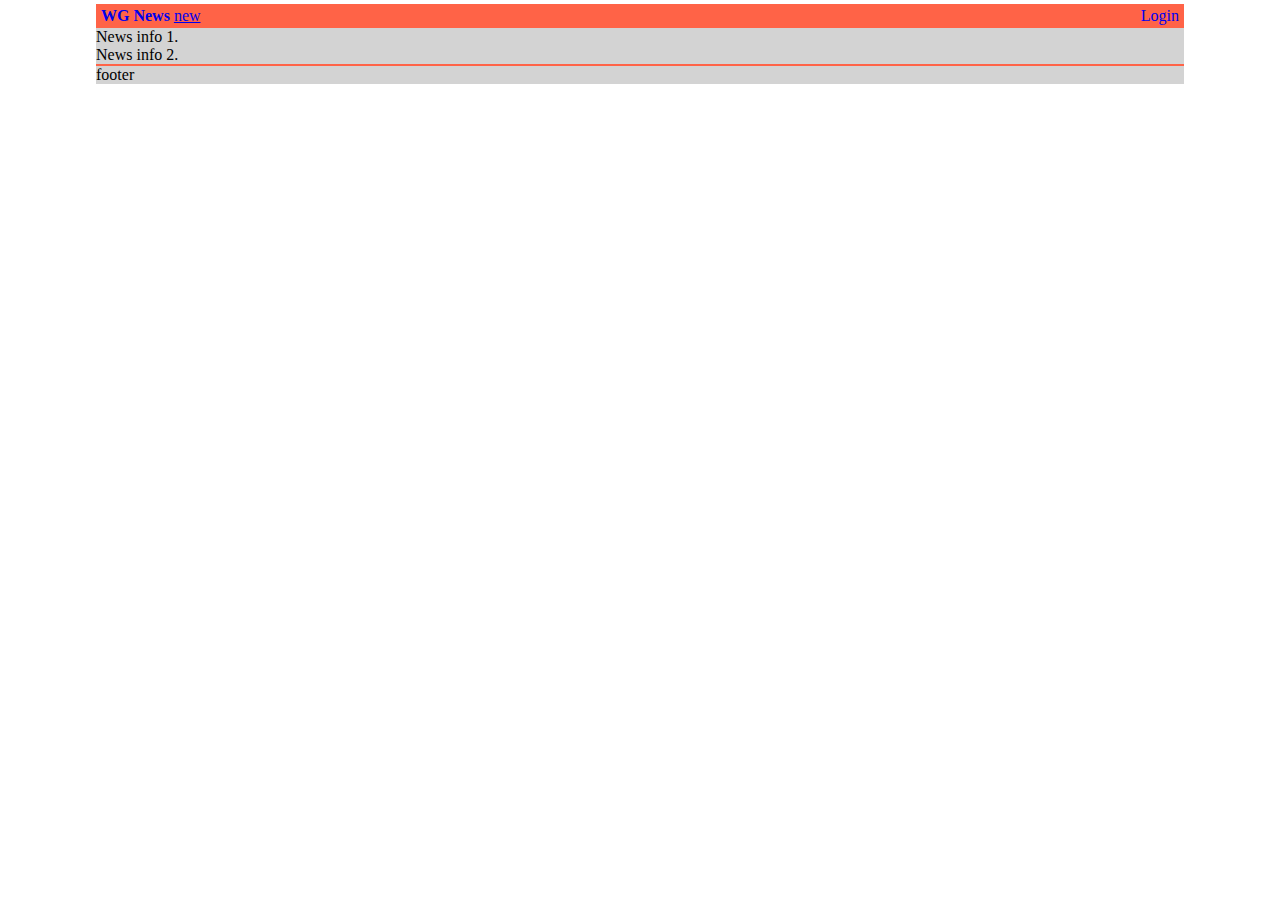
==== frontend/index.html @ f8acc08f "added frontend skeleton." ====
<html>
<head>
	<link rel="stylesheet" href="index.css">
	
</head>
<body>
<header>
<div id="home-page-header"> 
	<a href="index.html" id="home-page-banner"><b>WG News</b></a>
	<a href="index.html" id="new-news">new</a>
	<a href="index.html" id="login">Login</a>
</div>
</header>
<div id="home-page-content">
	<p id="content"></p>
	
	<hr id="context-footer-dividor">
	<script src="index.js"></script>
	
</div>
<footer>
<div id="home-page-footer">
	<p>footer</p>
</div>
</footer>
</body>
</html>
---- frontend/index.css ----
body {
  margin-top: 4px;
  margin-bottom: 0px;
  margin-left: 0px;
  margin-right: 0px;
}

p {
  margin: 0;
  padding: 0;
}

#home-page-header {
  background-color: tomato;
  width: 85%;
  margin: auto;
  margin-top: 0px;
  margin-bottom: 0px;
  padding-top: 3px;
  padding-bottom: 3px;
}

#home-page-banner {
  margin-left: 5px;
  text-decoration: none;
}

#login {
  margin-right: 5px;
  float: right;
  text-decoration: none;
}

#home-page-footer {
  background-color: lightgray;
  width: 85%;
  margin: auto;
}

#home-page-content {
  background-color: lightgray;
  margin-top: 0px;
  margin-bottom: 0px;
  width: 85%;
  margin: auto;
}

#context-footer-dividor {
  border: 1px solid tomato;
  margin: 0;
}

/*# sourceMappingURL=index.css.map */
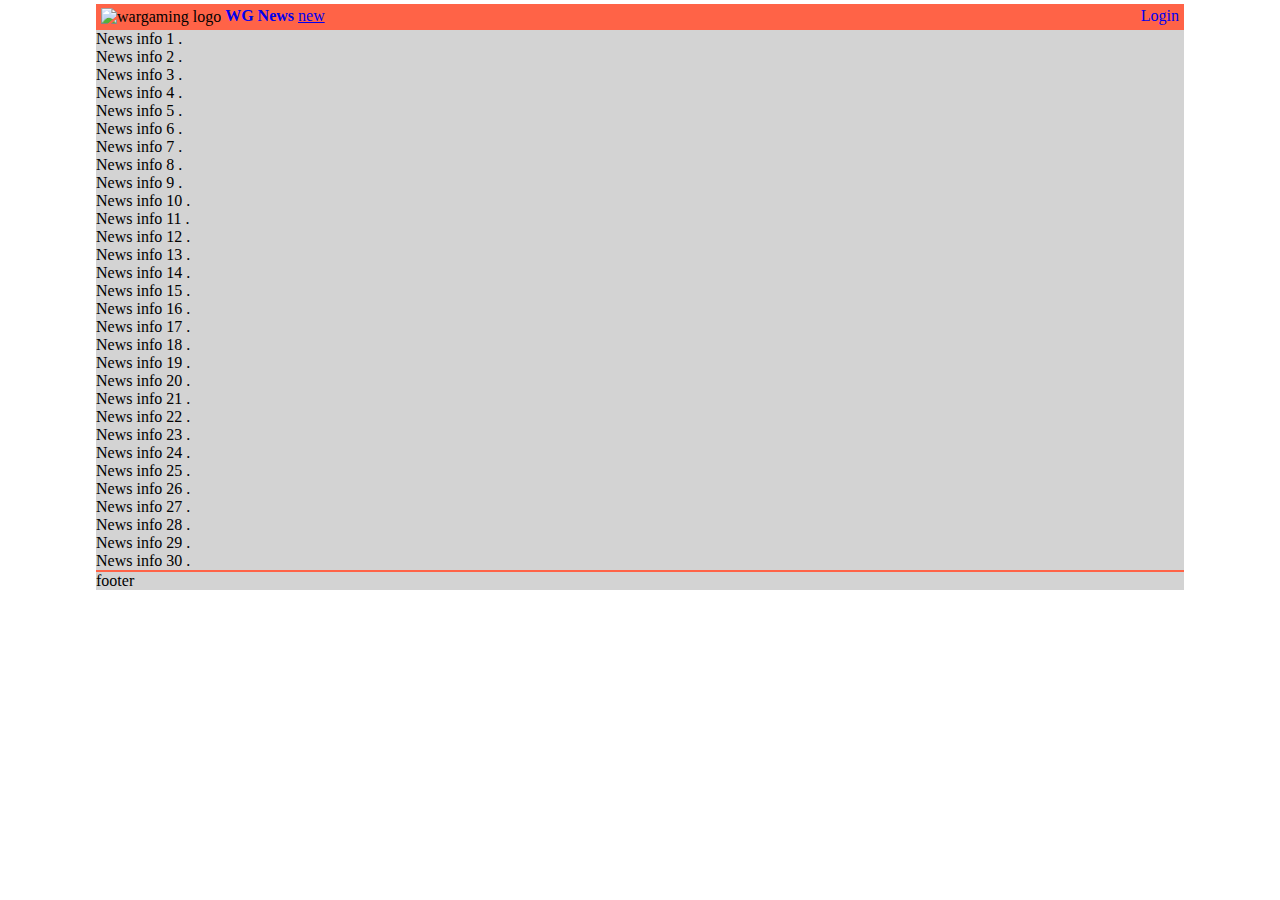
==== commit fdc974a2: "updated frontend skeleton." ====
--- a/frontend/index.html
+++ b/frontend/index.html
@@ -6,6 +6,7 @@
 <body>
 <header>
 <div id="home-page-header"> 
+	<img id="logo" src="https://mir-s3-cdn-cf.behance.net/user/276/434b773329085.55d1cf79a32c9.png" alt="wargaming logo">
 	<a href="index.html" id="home-page-banner"><b>WG News</b></a>
 	<a href="index.html" id="new-news">new</a>
 	<a href="index.html" id="login">Login</a>
--- a/frontend/index.css
+++ b/frontend/index.css
@@ -10,9 +10,17 @@
   padding: 0;
 }
 
+#logo {
+  max-width: 100%;
+  max-height: 100%;
+  padding-left: 5px;
+  vertical-align: middle;
+}
+
 #home-page-header {
   background-color: tomato;
   width: 85%;
+  height: 20px;
   margin: auto;
   margin-top: 0px;
   margin-bottom: 0px;
@@ -21,7 +29,6 @@
 }
 
 #home-page-banner {
-  margin-left: 5px;
   text-decoration: none;
 }
 
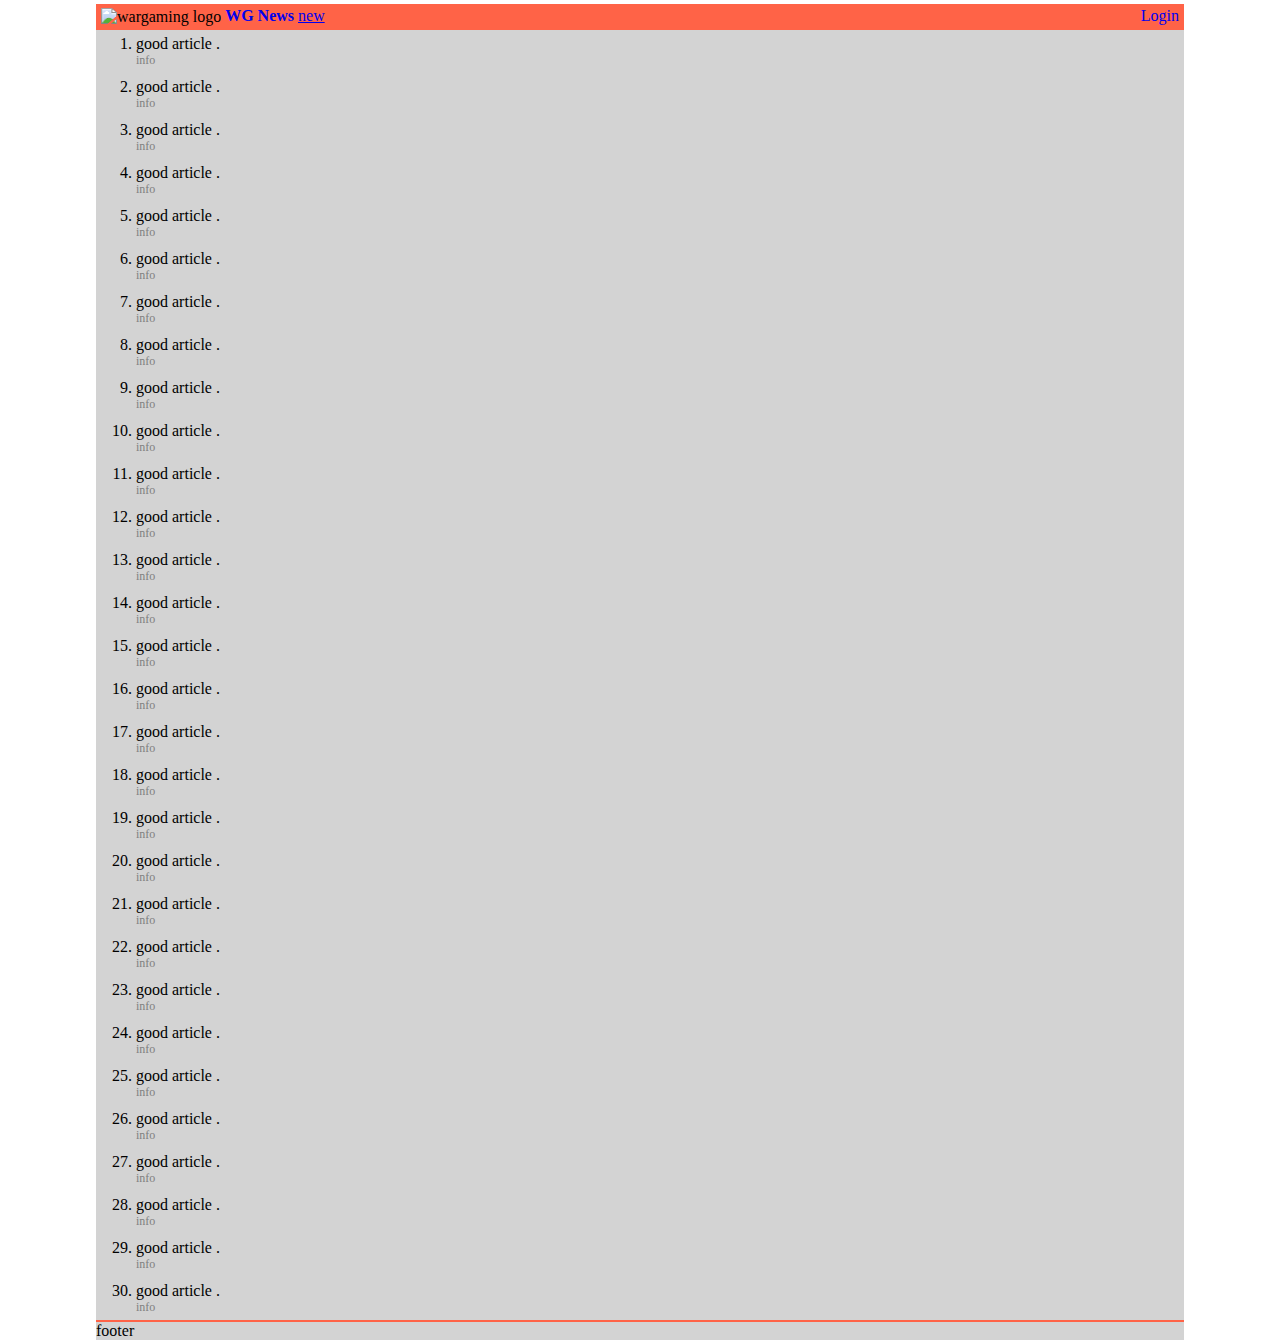
==== commit 155f9446: "working on frontend" ====
--- a/frontend/index.html
+++ b/frontend/index.html
@@ -1,5 +1,6 @@
 <html>
 <head>
+	<title>WG News</title>
 	<link rel="stylesheet" href="index.css">
 	
 </head>
@@ -9,11 +10,11 @@
 	<img id="logo" src="https://mir-s3-cdn-cf.behance.net/user/276/434b773329085.55d1cf79a32c9.png" alt="wargaming logo">
 	<a href="index.html" id="home-page-banner"><b>WG News</b></a>
 	<a href="index.html" id="new-news">new</a>
-	<a href="index.html" id="login">Login</a>
+	<a href="login.html" id="login">Login</a>
 </div>
 </header>
 <div id="home-page-content">
-	<p id="content"></p>
+	<ol id="content"></ol>
 	
 	<hr id="context-footer-dividor">
 	<script src="index.js"></script>
--- a/frontend/index.css
+++ b/frontend/index.css
@@ -8,6 +8,15 @@
 p {
   margin: 0;
   padding: 0;
+}
+
+ol {
+  margin: 0;
+}
+
+li {
+  padding-top: 5px;
+  padding-bottom: 5px;
 }
 
 #logo {
@@ -57,4 +66,8 @@
   margin: 0;
 }
 
+.titleText:hover {
+  cursor: pointer;
+}
+
 /*# sourceMappingURL=index.css.map */
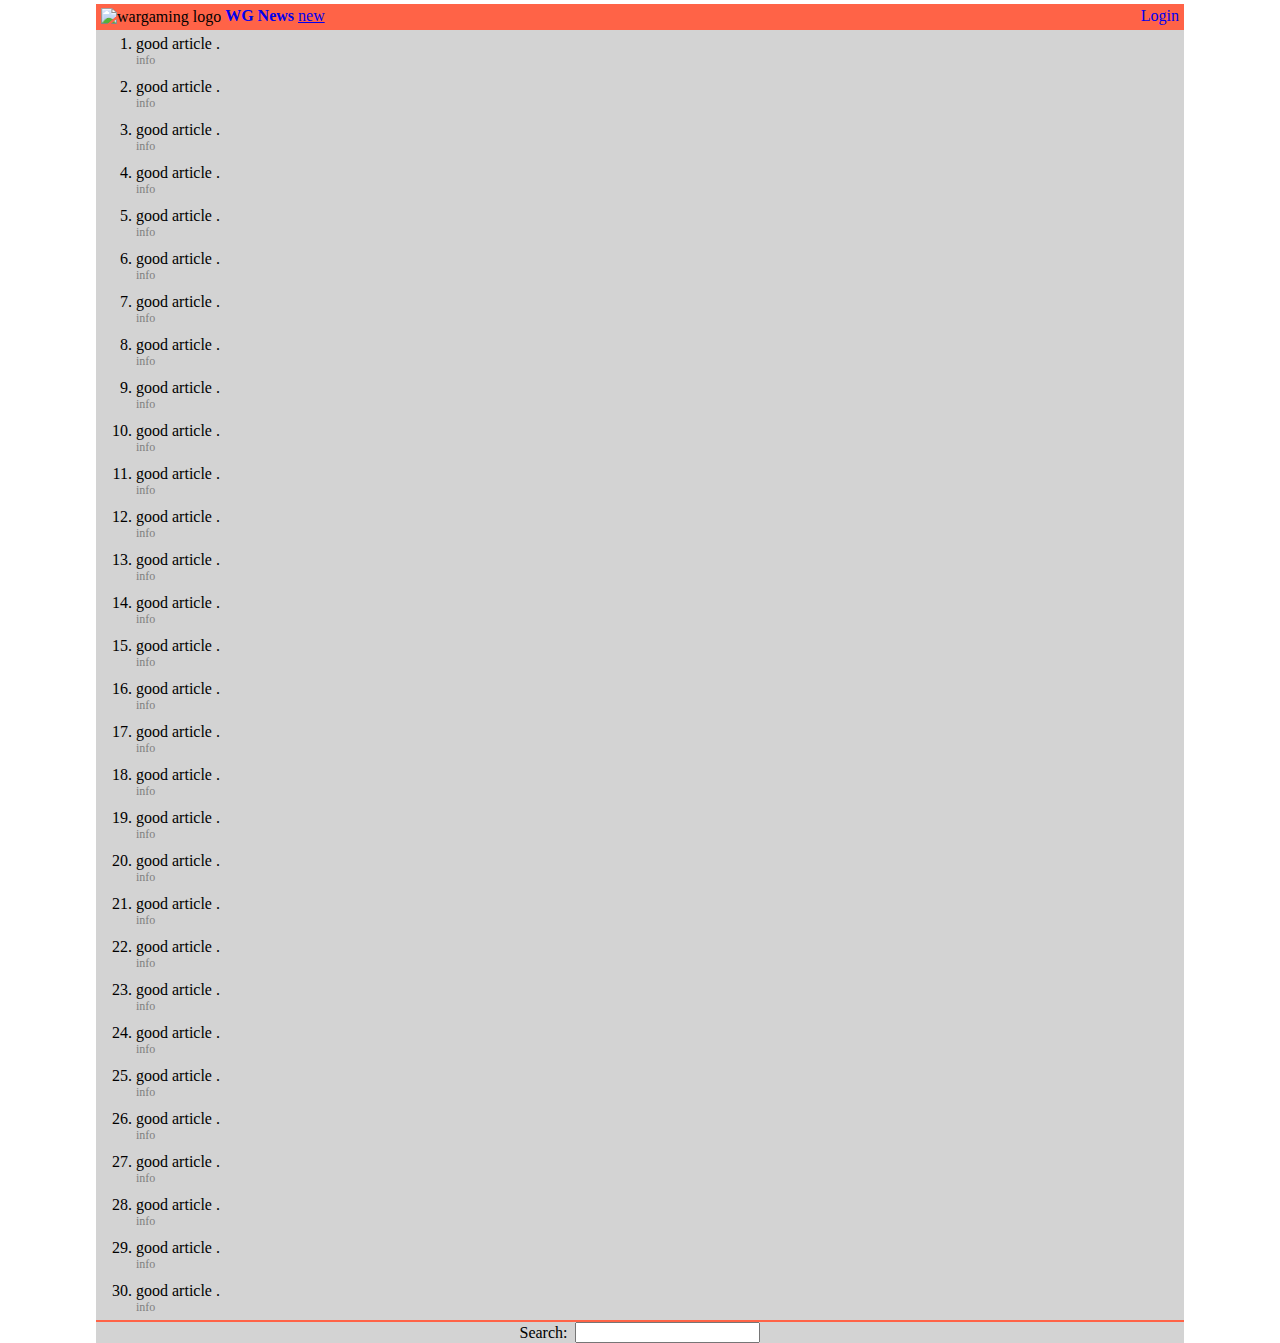
==== commit 2bf5c661: "added search bar" ====
--- a/frontend/index.html
+++ b/frontend/index.html
@@ -22,7 +22,10 @@
 </div>
 <footer>
 <div id="home-page-footer">
-	<p>footer</p>
+	<div id="search-bar">
+		<label for="search">Search: &nbsp</label>
+		<input type="text" id="search" name="search">
+	</div>
 </div>
 </footer>
 </body>
--- a/frontend/index.css
+++ b/frontend/index.css
@@ -70,4 +70,11 @@
   cursor: pointer;
 }
 
+#search-bar {
+  display: flex;
+  flex-direction: row;
+  justify-content: center;
+  align-items: center;
+}
+
 /*# sourceMappingURL=index.css.map */
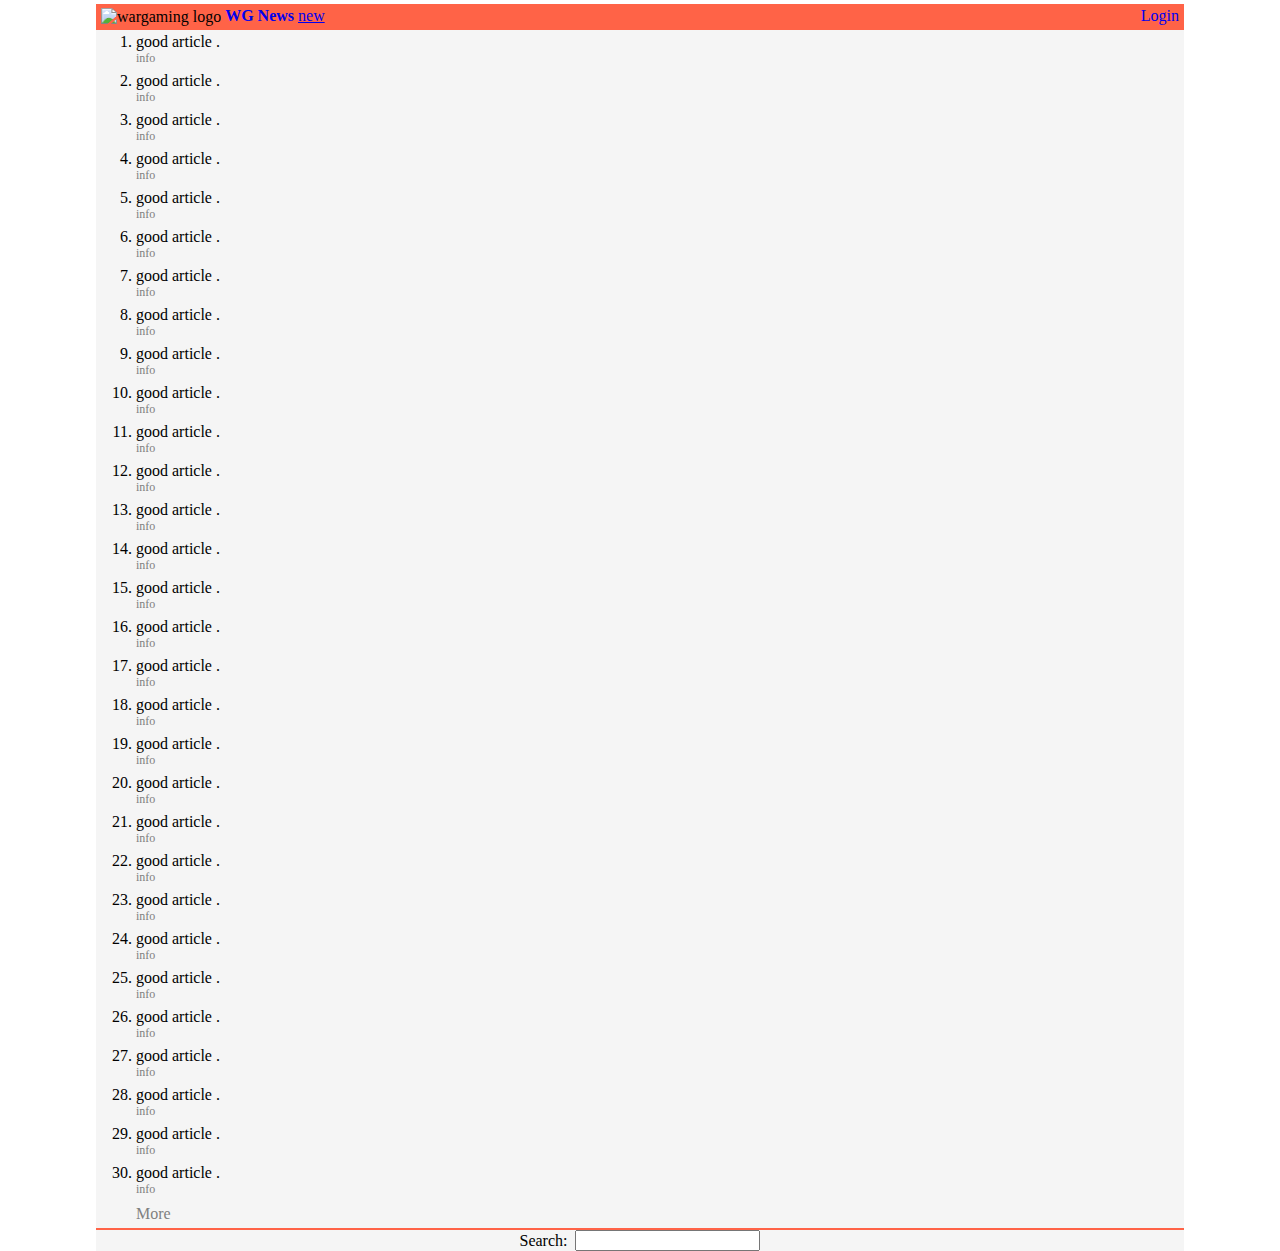
==== commit a31bc846: "frontend skeleton completed" ====
--- a/frontend/index.html
+++ b/frontend/index.html
@@ -16,9 +16,12 @@
 <div id="home-page-content">
 	<ol id="content"></ol>
 	
-	<hr id="context-footer-dividor">
 	<script src="index.js"></script>
 	
+</div>
+<div id="more-news">
+	<a href="javascript:loadNext()" id="more-news-link">More</a>
+	<hr id="context-footer-dividor">
 </div>
 <footer>
 <div id="home-page-footer">
--- a/frontend/index.css
+++ b/frontend/index.css
@@ -10,13 +10,18 @@
   padding: 0;
 }
 
+a {
+  margin: 0;
+  padding: 0;
+}
+
 ol {
   margin: 0;
 }
 
 li {
-  padding-top: 5px;
-  padding-bottom: 5px;
+  padding-top: 3px;
+  padding-bottom: 3px;
 }
 
 #logo {
@@ -48,22 +53,38 @@
 }
 
 #home-page-footer {
-  background-color: lightgray;
+  background-color: whitesmoke;
   width: 85%;
   margin: auto;
 }
 
 #home-page-content {
-  background-color: lightgray;
+  background-color: whitesmoke;
   margin-top: 0px;
   margin-bottom: 0px;
   width: 85%;
   margin: auto;
 }
 
+#more-news {
+  background-color: whitesmoke;
+  margin-top: 0px;
+  margin-bottom: 0px;
+  padding-top: 5px;
+  width: 85%;
+  margin: auto;
+}
+
+#more-news-link {
+  padding-left: 40px;
+  text-decoration: none;
+  color: gray;
+}
+
 #context-footer-dividor {
   border: 1px solid tomato;
   margin: 0;
+  margin-top: 5px;
 }
 
 .titleText:hover {
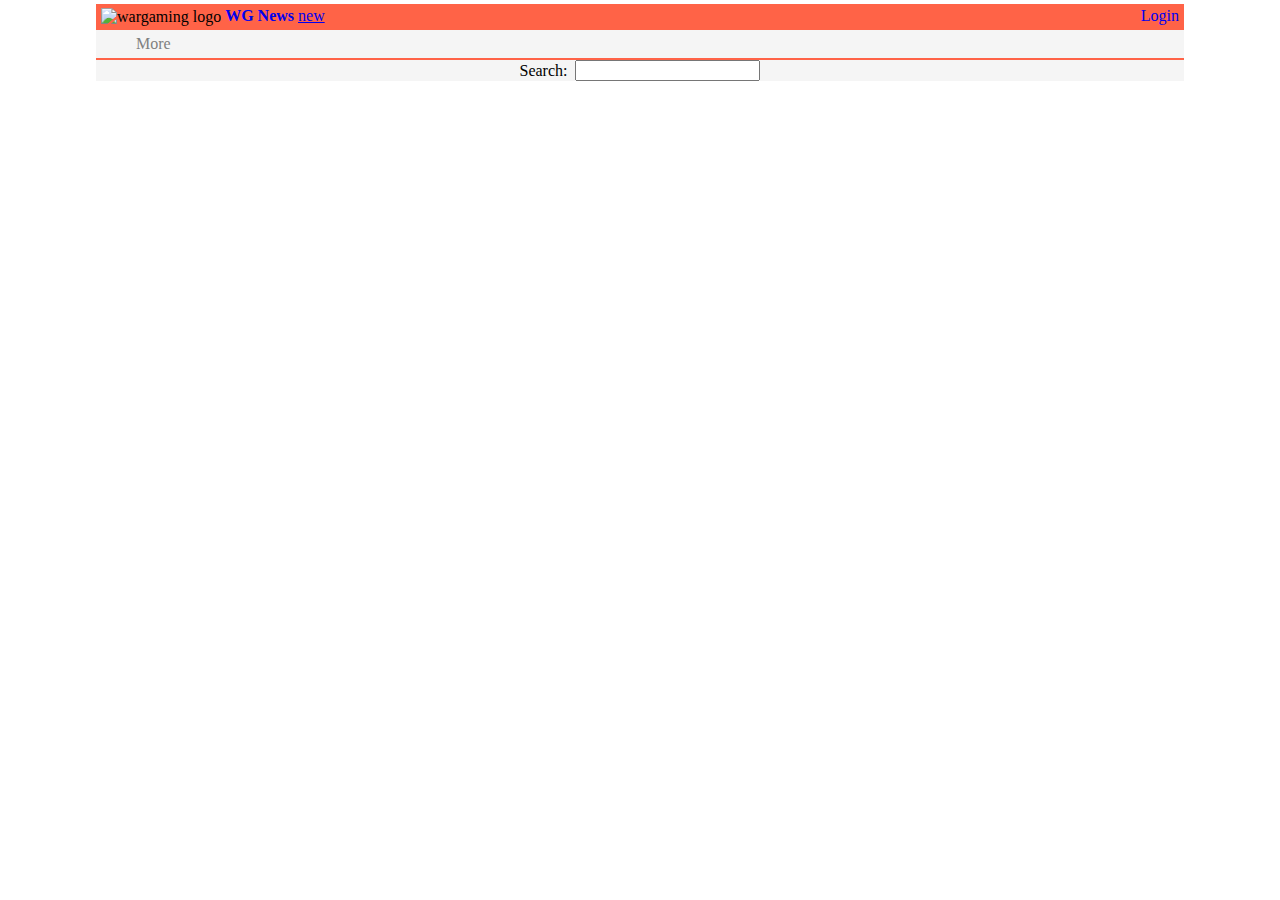
==== commit 523d8d81: "working on comments" ====
--- a/frontend/index.html
+++ b/frontend/index.html
@@ -16,7 +16,7 @@
 <div id="home-page-content">
 	<ol id="content"></ol>
 	
-	<script src="index.js"></script>
+	<script src="index.js" type="module"></script>
 	
 </div>
 <div id="more-news">
--- a/frontend/index.css
+++ b/frontend/index.css
@@ -98,4 +98,48 @@
   align-items: center;
 }
 
+.login-register-container {
+  width: 300px;
+  margin: 0 auto;
+  padding: 20px;
+  border: 1px solid #ccc;
+  border-radius: 5px;
+  background-color: #f9f9f9;
+}
+
+.form_element {
+  display: flex;
+  flex-direction: row;
+  align-items: center;
+  justify-content: space-between;
+  margin-bottom: 15px;
+}
+
+.form_element label {
+  flex: 1;
+}
+
+.form_element input {
+  flex: 2;
+}
+
+.comments {
+  list-style-type: none;
+  padding: 0;
+}
+.comments .comment {
+  margin-bottom: 10px;
+  padding: 10px;
+  background-color: #fff;
+  border: 1px solid #ccc;
+  border-radius: 4px;
+}
+.comments .comment p {
+  font-size: 18px;
+  margin: 0;
+}
+.comments .comment strong {
+  font-weight: bold;
+}
+
 /*# sourceMappingURL=index.css.map */
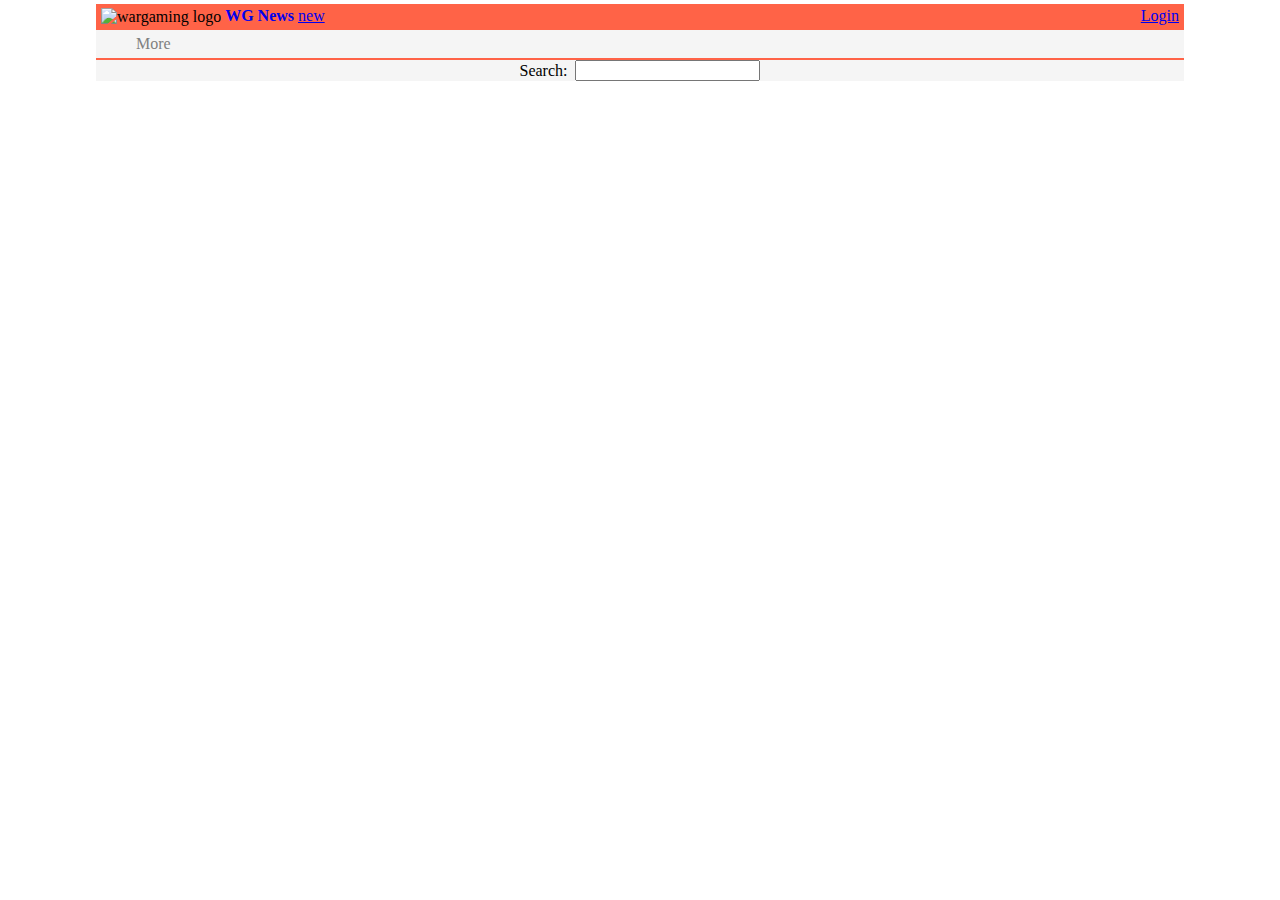
==== commit a4555d47: "access token & logout" ====
--- a/frontend/index.html
+++ b/frontend/index.html
@@ -10,7 +10,9 @@
 	<img id="logo" src="https://mir-s3-cdn-cf.behance.net/user/276/434b773329085.55d1cf79a32c9.png" alt="wargaming logo">
 	<a href="index.html" id="home-page-banner"><b>WG News</b></a>
 	<a href="index.html" id="new-news">new</a>
-	<a href="login.html" id="login">Login</a>
+	<div id="login">
+		<a href="login.html" id="login-button">Login</a>
+	</div>
 </div>
 </header>
 <div id="home-page-content">
